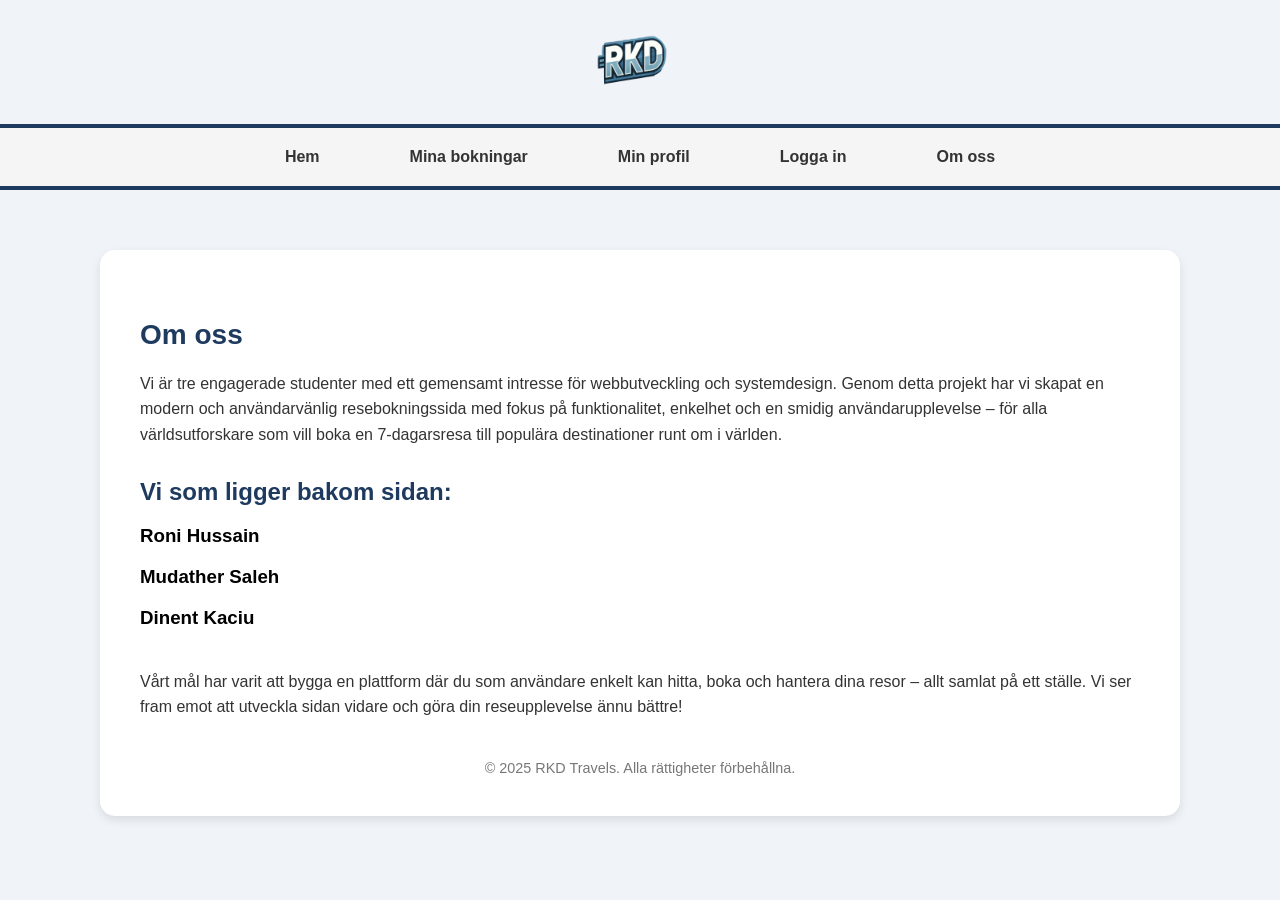
==== about.html @ e67560aa ".." ====
<!DOCTYPE html>
<html lang="sv">
<head>
    <meta charset="UTF-8">
    <meta name="viewport" content="width=device-width, initial-scale=1.0">
    <title>Om oss</title>
    <link rel="stylesheet" href="styles.css">
    <script src="scripts.js" defer></script>
    <style>
        body {
            background-color: #f0f4f8;
            margin: 0;
            padding: 0;
            font-family: Arial, sans-serif;
        }

        .about-container {
            max-width: 1000px;
            margin: 60px auto;
            background-color: white;
            padding: 40px;
            border-radius: 15px;
            box-shadow: 0 4px 10px rgba(0, 0, 0, 0.1);
        }

        .about-container h1, h2 {
            color: #1E3A5F;
        }

        .about-text {
            margin-bottom: 30px;
            line-height: 1.6;
            color: #333;
        }

       

        .footer {
            text-align: center;
            margin-top: 40px;
            font-size: 0.9em;
            color: #777;
        }
    </style>
</head>
<body> 
    <!-- Logotyp -->
    <div class="logo-container">
        <a href="index.html">
            <img src="logo.png" alt="Logotyp" class="logo">
        </a>
    </div>

    <!-- Navigationsmeny -->
    <nav class="navbar"> 
        <a href="index.html" class="nav-link">Hem</a>
        <a href="bookings.html" class="nav-link">Mina bokningar</a>
        <a href="profile.html" class="nav-link">Min profil</a>
        <a href="login.html" id="authLink" class="nav-link">Logga in</a>
        <a href="about.html" class="nav-link">Om oss</a>
    </nav>  

    <!-- Innehåll: Om oss -->
    <div class="about-container">
        <h1>Om oss</h1>
        <p class="about-text">
            Vi är tre engagerade studenter med ett gemensamt intresse för webbutveckling och systemdesign. 
            Genom detta projekt har vi skapat en modern och användarvänlig resebokningssida med fokus på funktionalitet, enkelhet 
            och en smidig användarupplevelse – för alla världsutforskare som vill boka en 7-dagarsresa till populära destinationer runt om i världen.
        </p>

        <h2>Vi som ligger bakom sidan:</h2>
        <div class="team">
            <div class="member">
                <h3>Roni Hussain</h3>
            </div>
            <div class="member">
                <h3>Mudather Saleh</h3>
            </div>
            <div class="member">
                <h3>Dinent Kaciu</h3>
            </div>
        </div>

        <div class="about-text" style="margin-top: 40px;">
            <p>
                Vårt mål har varit att bygga en plattform där du som användare enkelt kan hitta, boka och hantera dina resor – allt samlat på ett ställe. 
                Vi ser fram emot att utveckla sidan vidare och göra din reseupplevelse ännu bättre!
            </p>
        </div>

        <div class="footer">
            &copy; 2025 RKD Travels. Alla rättigheter förbehållna.
        </div>
    </div>

</body>
</html>
---- styles.css ----
/* ===== Grundläggande layout för hela sidan ===== */
body {
    font-family: Arial, sans-serif;
    background-color: #F0F4F8;
    display: flex;
    flex-direction: column;
    align-items: center;
    margin: 0;
    padding: 20px;
    min-height: 100vh;
} 
.container { 
    width: 100%;
    border-radius: 15px;
    text-align: center;
    background-color: #f0f4f8;

} 

/* ===== Behåll separata behållare för varje sida ===== */
.login-container, 
.register-container { 
    background-color: #fff; 
    width: 100%;
    max-width: 360px;
    padding: 40px;
    border-radius: 15px;
    box-shadow: 0 4px 15px rgba(0, 0, 0, 0.2);
    text-align: center;
}

/* ===== Rubrikstil ===== */
h1 { 
    padding-top: 10px;
    font-size: 28px;
    color: #1E3A5F;
    margin-bottom: 20px;
}

/* ===== Formulärfält ===== */
label {
    display: block;
    text-align: left;
    font-weight: bold;
    margin: 10px 0 5px;
}

input[type="text"],
input[type="email"],
input[type="password"] {
    width: 100%;
    padding: 10px;
    border: 2px solid #ccc;
    border-radius: 5px;
    box-sizing: border-box;
}



.forgot-password:hover {
    text-decoration: underline;
} 

/* ===== Divider för att separera alternativ ===== */
.divider {
    display: flex;
    align-items: center;
    margin: 15px 0;
}

.divider span {
    flex: 1;
    height: 1px;
    background-color: #ccc;
    margin: 0 10px;
}

/* ===== Inloggnings- och registreringsknappar ===== */

.login-btn, 
.register-btn {
    background-color: #1E3A5F;
    color: #fff;
    border: none;
    border-radius: 25px;
    padding: 12px;
    width: 100%;
    cursor: pointer;
    font-weight: bold;
    margin-bottom: 15px;
} 

.login-btn:hover,
.register-btn:hover {
    background-color: #4A90E2;
}*/ 


/* ===== Länk för att navigera mellan sidorna ===== */
.register-link,
.login-link {
    color: #1E3A5F;
    text-decoration: none;
    font-weight: bold;
}

.register-link:hover,
.login-link:hover {
    text-decoration: underline;
}


/* =================== TRIPS-SIDAN =================== */
/* ===== Grid-layout för resekorten ===== */
.trips-container {
    display: grid;
    grid-template-columns: repeat(auto-fit, minmax(300px, 1fr));
    gap: 20px;
    width: 100%;
    max-width: 1200px;
}

/* ===== Kortdesign för resor ===== */
.trip-card {
    background-color: #fff;
    border: 2px solid #1E3A5F;
    border-radius: 15px;
    overflow: hidden;
    box-shadow: 0 4px 12px rgba(0, 0, 0, 0.2);
    transition: transform 0.3s ease; 
    margin-top: 10%; 
}

.trip-card:hover {
    transform: scale(1.03); /* Lyft-effekt vid hover */
}

/* ===== Bildstil för varje resa ===== */
.trip-image {
    width: 100%;
    height: 200px;
    object-fit: cover;
}

/* ===== Innehållet i resekorten ===== */ 
.trip-content {
    padding: 15px;
    text-align: left; 


} 

.trip-content h3 {
    color: #1E3A5F;
    margin-top: 0;
    margin-bottom: 10px; 
    font-weight: bold;

} 

/* ===== Knappar för att boka och visa mer ===== */
.button {
    background-color: #1E3A5F;  /* Matchar loggans mörkblå */
    color: #fff;
    border: none;
    border-radius: 25px;
    padding: 10px 20px;
    cursor: pointer;
    width: 100%;
    font-weight: bold;
    margin-top: 30%;
    transition: background-color 0.3s ease;
} 

.trip-content .button {
   
    margin-top: 10%;
    
}

.button:hover {
    background-color: #4A90E2;  /* Ljusare blå vid hover */
}


/* ===== Lista med reseinformation ===== */
ul {
    list-style: none;
    padding: 0;
    margin: 0;
}

li {
    margin-bottom: 5px;
    color: #555;
}
/* ======== naven ====================== */ 

.navbar {
    background-color: #f5f5f5; 
    display: flex;
    justify-content: center;
    padding: 10px 0;
    border-top: 4px solid #1E3A5F; /* Orange linje överst */  
    border-bottom: 4px solid #1E3A5F;
    width: 103%; 
    gap: 50px; 

    position: sticky;
    top: 0; /* Fäster navigationen längst upp */
    z-index: 1000; /* Ser till att navigationen ligger över allt annat */

}

.nav-link {
    color: #333;
    text-decoration: none;
    padding: 10px 20px;
    font-weight: bold;
    transition: color 0.3s ease; 
}

.nav-link:hover {
    color: #1E3A5F;
    border-bottom: 2px solid #1E3A5F; /* blå linje vid hover */
}

.nav-link.active {
    color: #1E3A5F;
    border-bottom: 3px solid #1E3A5F; /* blå linje för aktiv sida */
} 

/* =================== PROFIL =================== */

.profile-card {
    background-color: #fff;
    border: 1px solid #ddd;
    border-radius: 15px;
    padding: 20px;
    box-shadow: 0 4px 8px rgba(0, 0, 0, 0.2);
    max-width: 400px;
    margin: 0 auto;
}

/* =================== LOGO =================== */

.logo-container {
    display: flex;
    align-items: center;         /* Centrera loggan vertikalt */
    padding: 10px;               /* Ger lite luft runt loggan */
}

.logo {
    width: 100px;   /* Justera storleken vid behov */
    height: auto;
    margin-right: 20px; /* Minskar mellanrummet till text eller andra element */
}

/* =================== BOKNINGAR =================== */

.bookings-container {
    display: grid;
    grid-template-columns: repeat(auto-fit, minmax(300px, 1fr));
    gap: 20px;
    width: 100%;
    max-width: 1200px;
}

.booking-card {
    background-color: #fff;
    border: 2px solid #1E3A5F;
    border-radius: 15px;
    box-shadow: 0 4px 12px rgba(0, 0, 0, 0.2);
    padding: 20px;
    text-align: left;
    transition: transform 0.2s ease-in-out;
}

.booking-card:hover {
    transform: translateY(-5px);
    box-shadow: 0 6px 15px rgba(0, 0, 0, 0.3);
}

.booking-card h3 {
    color: #1E3A5F;
    margin-top: 0;
}

p {
    margin: 5px 0;
}

strong {
    color: #333;
}
/* =================== HEADER =================== */
.header-container {
    display: flex;
    align-items: center;
    width: 100%;
   
}

.message {
    text-align: center;
    padding: 10px;
}

/* =================== search index  =================== */

.search-container {
    border: 2px solid #1E3A5F; /* Tydlig kantlinje */
    background-color: #f0f4f8;
    width: 100%; /* Öka bredden */
    max-width: 600px; /* Begränsa maxbredden för att hålla det snyggt */
    padding: 20px 30px; /* Mindre padding för att göra den kortare */
    border-radius: 15px;
    box-shadow: 0 4px 15px rgba(0, 0, 0, 0.2); /* Mjuk skugga */
    text-align: left;
    margin: 30px auto; /* Centrerar formen horisontellt */
}

.search-container h1 {
    text-align: center;
    color: #1E3A5F;
    margin-bottom: 15px;
}

.form-group {
    margin-bottom: 10px; /* Minskad spacing för att korta ner formen */
}

input[type="date"],
select {
    width: 100%;
    padding: 10px;
    border: 2px solid #ccc;
    border-radius: 5px;
    box-sizing: border-box;
}

.search-button {
    background-color: #1E3A5F;
    color: #fff;
    border: none;
    border-radius: 25px;
    padding: 10px;
    width: 100%;
    cursor: pointer;
    font-weight: bold;
    margin-top: 10px;
}

.search-button:hover {
    background-color: #4A90E2; /* Mörkare blå vid hover */ 
}

.results-table {
    width: 100%;
    border-collapse: collapse;
    margin-top: 20px;
}

.results-table th, .results-table td {
    border: 1px solid #1E3A5F;
    padding: 10px;
    text-align: center;
}

.results-table th {
    background-color: #1E3A5F;
    color: #fff;
} 


/* ===================  booking sida =================== */


/* ===================  booking sida =================== */


.booking-form-container {
    flex: 1; /* Antal resenärer tar upp halva utrymmet */
    background-color: #fff;
    padding: 20px;
    border: 2px solid #1E3A5F;
    border-radius: 15px;
    box-shadow: 0 4px 10px rgba(0, 0, 0, 0.2);
}

.details-container {
    display: flex;
    justify-content: space-evenly;
    gap: 30px;
    width: 100%;
    max-width: 1100px;
    margin: 30px auto;
}


.trip-content p {
    margin-bottom: 8px; /* Mer mellanrum i text */ 
    max-width: 400px;

}

.booking-form-container {
    max-width: 400px;
    text-align: center;
} 

.button {
    width: 70%; /* Gör knappen smalare */
    margin-top: 20px; /* Extra mellanrum ovanför knappen */
    background-color: #1E3A5F;
    color: #fff;
    border: none;
    border-radius: 25px;
    padding: 10px;
    cursor: pointer;
    font-weight: bold;
}


.cancel-button {
    background-color: #b84242;
    color: #fff;
    border: none;
    border-radius: 25px;
    padding: 10px 20px;
    cursor: pointer;
    font-weight: bold;
    margin-top: 10px;
    width: 100%;
}

.cancel-button:hover {
    background-color: #cc0000;
}
 

/* Anpassning för mobiler */
@media (max-width: 600px) {
    body {
        padding: 10px;
        font-size: 14px; /* Mindre textstorlek för bättre läsbarhet */
    }

    .container {
        width: 100%; /* Använd hela bredden för bättre utrymme */
        padding: 15px;
        box-shadow: none; /* Mjukare layout för mobil */
    }

    .search-container {
        background-color: #f0f4f8;
        border: none;
        padding: 20px;
        border-radius: 10px;
        margin-bottom: 15px;
    }

    .results-table {
        width: 80%; /* Anpassa tabellen */
    }

    .results-table th, .results-table td {
        padding: 8px;
        font-size: 12px;
    }

    .trips-container {
        flex: 2;
        display: grid;
        grid-template-columns: 1fr; /* En kolumn för bättre visning */
        gap: 10px; 
        max-width: 100px;

    }

    .trip-card {
        border: 1px solid #ddd;
        border-radius: 10px;
        padding: 10px;
        text-align: left; 
    }

    .trip-image {
        width: 100%;
        height: auto;
        border-radius: 10px;
    }

    .search-button {
        width: 100%; /* Knappen fyller hela bredden */
    }

    .navbar {
        display: flex;
        flex-direction: column;
        gap: 10px;
    }
}
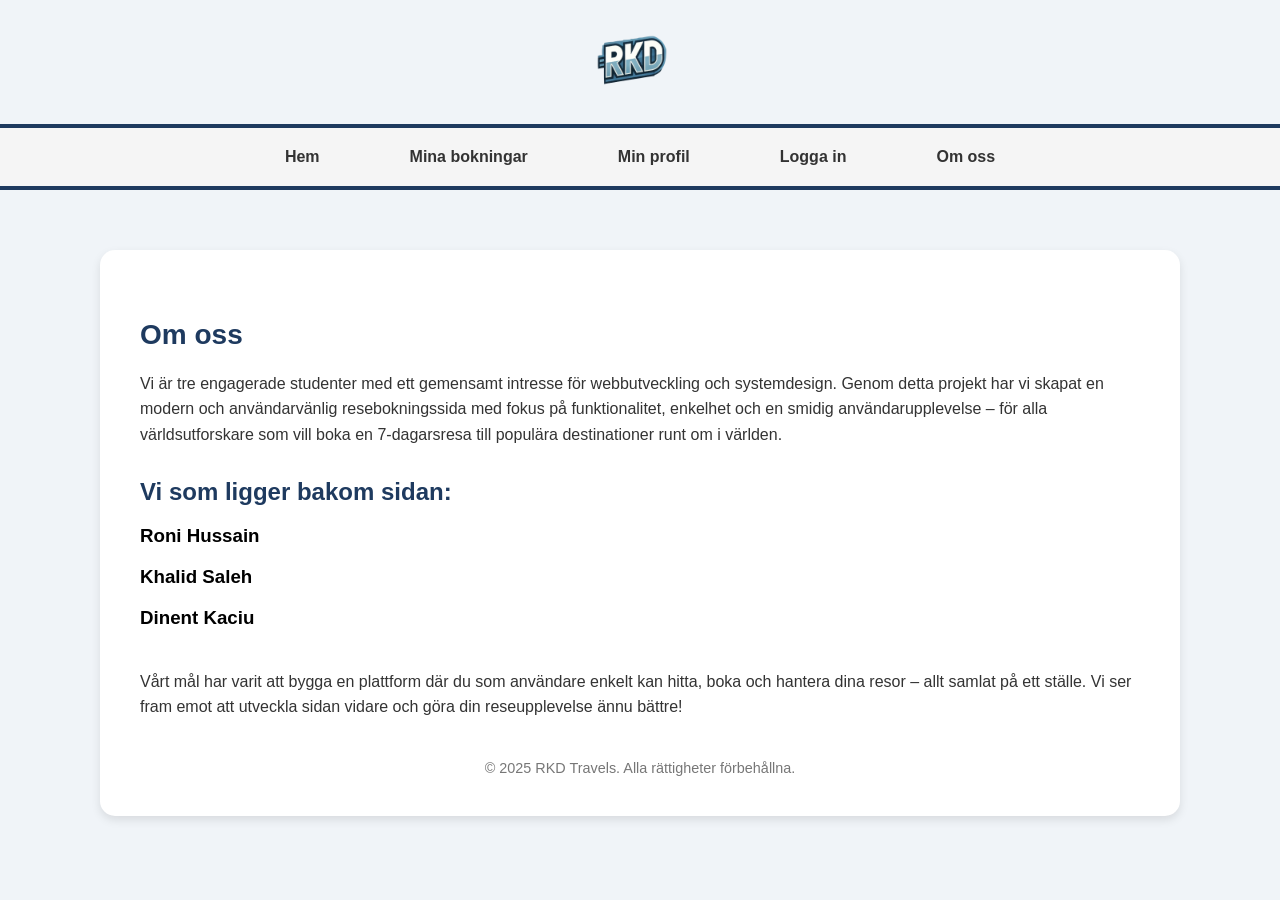
==== commit e3822855: ".." ====
--- a/about.html
+++ b/about.html
@@ -1,5 +1,6 @@
 <!DOCTYPE html>
 <html lang="sv">
+
 <head>
     <meta charset="UTF-8">
     <meta name="viewport" content="width=device-width, initial-scale=1.0">
@@ -23,7 +24,8 @@
             box-shadow: 0 4px 10px rgba(0, 0, 0, 0.1);
         }
 
-        .about-container h1, h2 {
+        .about-container h1,
+        h2 {
             color: #1E3A5F;
         }
 
@@ -33,7 +35,7 @@
             color: #333;
         }
 
-       
+
 
         .footer {
             text-align: center;
@@ -43,7 +45,8 @@
         }
     </style>
 </head>
-<body> 
+
+<body>
     <!-- Logotyp -->
     <div class="logo-container">
         <a href="index.html">
@@ -52,21 +55,23 @@
     </div>
 
     <!-- Navigationsmeny -->
-    <nav class="navbar"> 
+    <nav class="navbar">
         <a href="index.html" class="nav-link">Hem</a>
         <a href="bookings.html" class="nav-link">Mina bokningar</a>
         <a href="profile.html" class="nav-link">Min profil</a>
         <a href="login.html" id="authLink" class="nav-link">Logga in</a>
         <a href="about.html" class="nav-link">Om oss</a>
-    </nav>  
+    </nav>
 
     <!-- Innehåll: Om oss -->
     <div class="about-container">
         <h1>Om oss</h1>
         <p class="about-text">
-            Vi är tre engagerade studenter med ett gemensamt intresse för webbutveckling och systemdesign. 
-            Genom detta projekt har vi skapat en modern och användarvänlig resebokningssida med fokus på funktionalitet, enkelhet 
-            och en smidig användarupplevelse – för alla världsutforskare som vill boka en 7-dagarsresa till populära destinationer runt om i världen.
+            Vi är tre engagerade studenter med ett gemensamt intresse för webbutveckling och systemdesign.
+            Genom detta projekt har vi skapat en modern och användarvänlig resebokningssida med fokus på funktionalitet,
+            enkelhet
+            och en smidig användarupplevelse – för alla världsutforskare som vill boka en 7-dagarsresa till populära
+            destinationer runt om i världen.
         </p>
 
         <h2>Vi som ligger bakom sidan:</h2>
@@ -75,7 +80,7 @@
                 <h3>Roni Hussain</h3>
             </div>
             <div class="member">
-                <h3>Mudather Saleh</h3>
+                <h3>Khalid Saleh</h3>
             </div>
             <div class="member">
                 <h3>Dinent Kaciu</h3>
@@ -84,7 +89,8 @@
 
         <div class="about-text" style="margin-top: 40px;">
             <p>
-                Vårt mål har varit att bygga en plattform där du som användare enkelt kan hitta, boka och hantera dina resor – allt samlat på ett ställe. 
+                Vårt mål har varit att bygga en plattform där du som användare enkelt kan hitta, boka och hantera dina
+                resor – allt samlat på ett ställe.
                 Vi ser fram emot att utveckla sidan vidare och göra din reseupplevelse ännu bättre!
             </p>
         </div>
@@ -95,4 +101,5 @@
     </div>
 
 </body>
-</html>
+
+</html>
